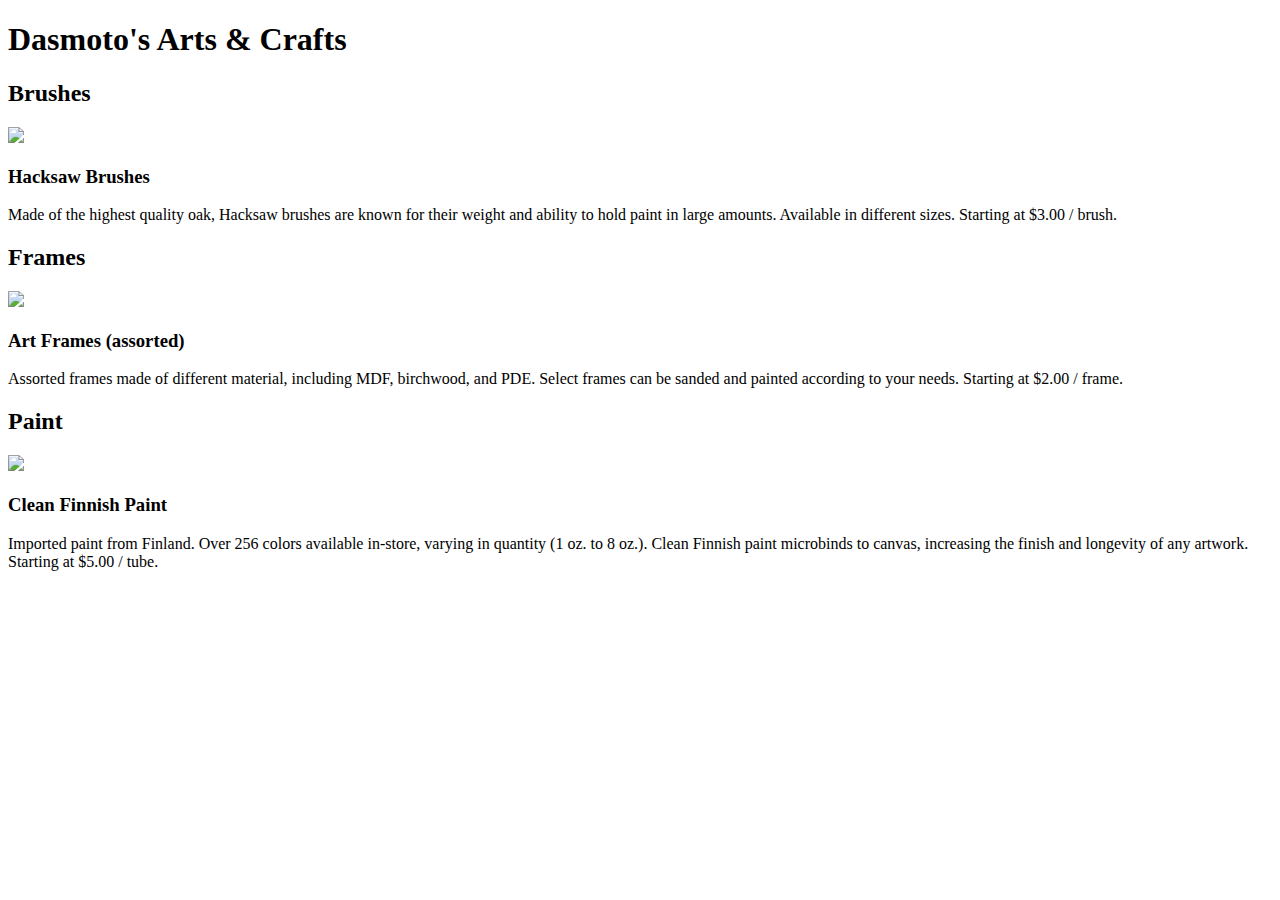
==== index.html @ 5f82016e "Add files via upload" ====
<!DOCTYPE html>
<html>
<head>
  <title>Dasmoto's Arts & Crafts</title>
  <link href="./resources/css/style.css" type="text/css" rel="stylesheet">
</head>
<body>

  <h1>Dasmoto's Arts & Crafts</h1>

  <!-- Brushes Section -->

  <div class="item">
    <h2 id="brush">Brushes</h2>
    <img src="https://s3.amazonaws.com/codecademy-content/courses/freelance-1/unit-2/hacksaw.jpeg"/>
    <h3>Hacksaw Brushes</h3>
    <p>Made of the highest quality oak, Hacksaw brushes are known for their weight and ability to hold paint in large amounts. Available in different sizes. <span class="price">Starting at $3.00 / brush.</span></p>
  </div>

  <!-- Frames Section -->

  <div class="item">
    <h2 id="frame">Frames</h2>
    <img src="https://s3.amazonaws.com/codecademy-content/courses/freelance-1/unit-2/frames.jpeg"/>
    <h3>Art Frames (assorted)</h3>
    <p>Assorted frames made of different material, including MDF, birchwood, and PDE. Select frames can be sanded and painted according to your needs. <span class="price">Starting at $2.00 / frame.</span></p>
  </div>

  <!-- Paint Section -->

  <div class="item">
    <h2 id="paint">Paint</h2>
    <img src="https://s3.amazonaws.com/codecademy-content/courses/freelance-1/unit-2/finnish.jpeg"/>
    <h3>Clean Finnish Paint</h3>
    <p>Imported paint from Finland. Over 256 colors available in-store, varying in quantity (1 oz. to 8 oz.). Clean Finnish paint microbinds to canvas, increasing the finish and longevity of any artwork. <span class="price">Starting at $5.00 / tube.</span>
  </div>

</body>
</html>
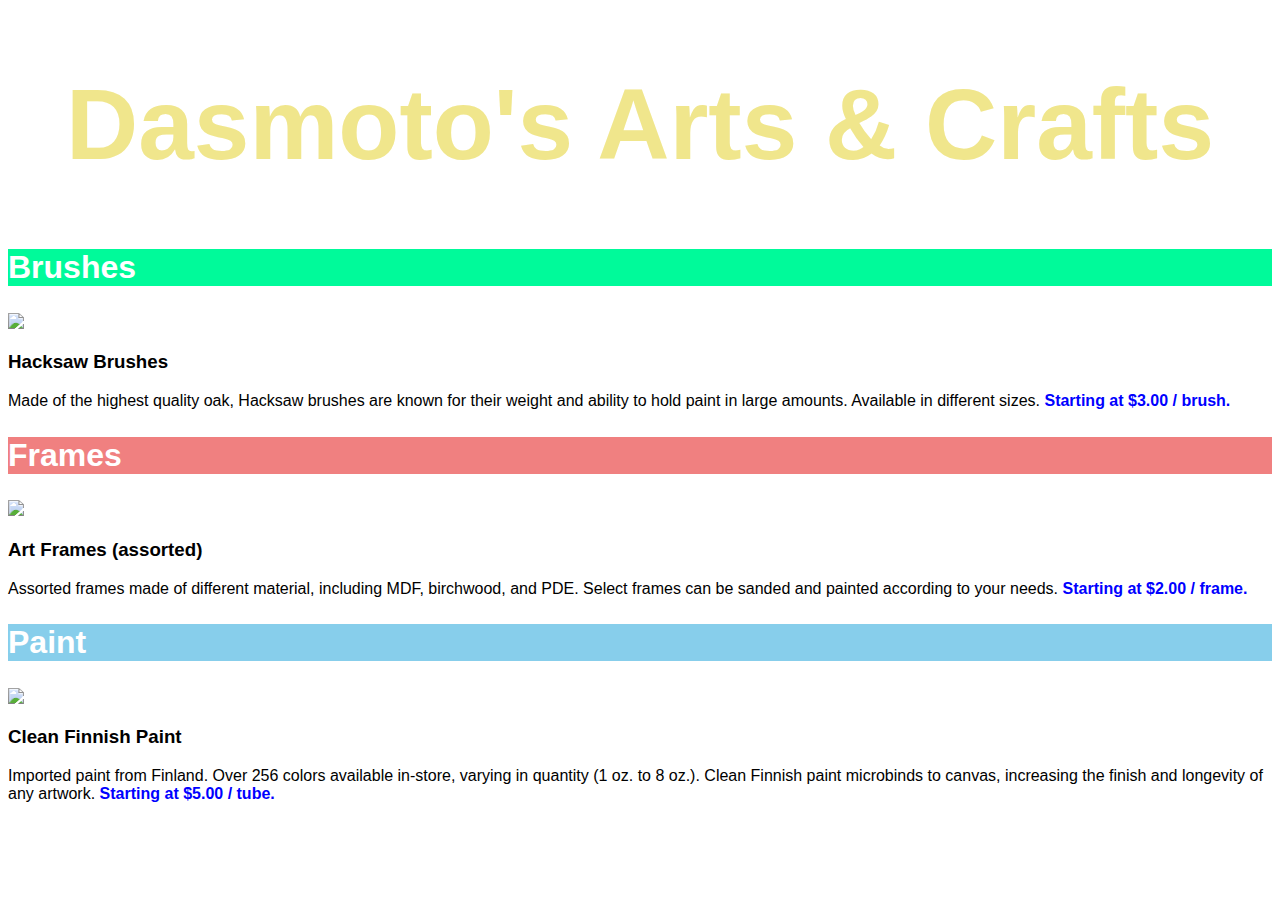
==== commit 79b1ec84: "Update index.html" ====
--- a/index.html
+++ b/index.html
@@ -2,7 +2,7 @@
 <html>
 <head>
   <title>Dasmoto's Arts & Crafts</title>
-  <link href="./resources/css/style.css" type="text/css" rel="stylesheet">
+  <link href="style.css" type="text/css" rel="stylesheet">
 </head>
 <body>
 
@@ -36,4 +36,4 @@
   </div>
 
 </body>
-</html>+</html>
--- a/style.css
+++ b/style.css
@@ -0,0 +1,36 @@
+h1, 
+h2, 
+h3, 
+p {
+  font-family: "Helvetica", sans-serif;
+}
+
+h1 {
+  background-image: url("https://s3.amazonaws.com/codecademy-content/courses/freelance-1/unit-2/pattern.jpeg");
+  text-align: center;
+  font-size: 100px;
+  color: khaki;
+}
+
+.item h2 {
+  font-size: 32px;
+  font-weight: bold;
+  color: white;
+}
+
+.price {
+  font-weight: bold;
+  color: blue;
+}
+
+#brush {
+  background-color: mediumspringgreen;
+}
+
+#frame {
+  background-color: lightcoral;
+}
+
+#paint {
+  background-color: skyblue;
+}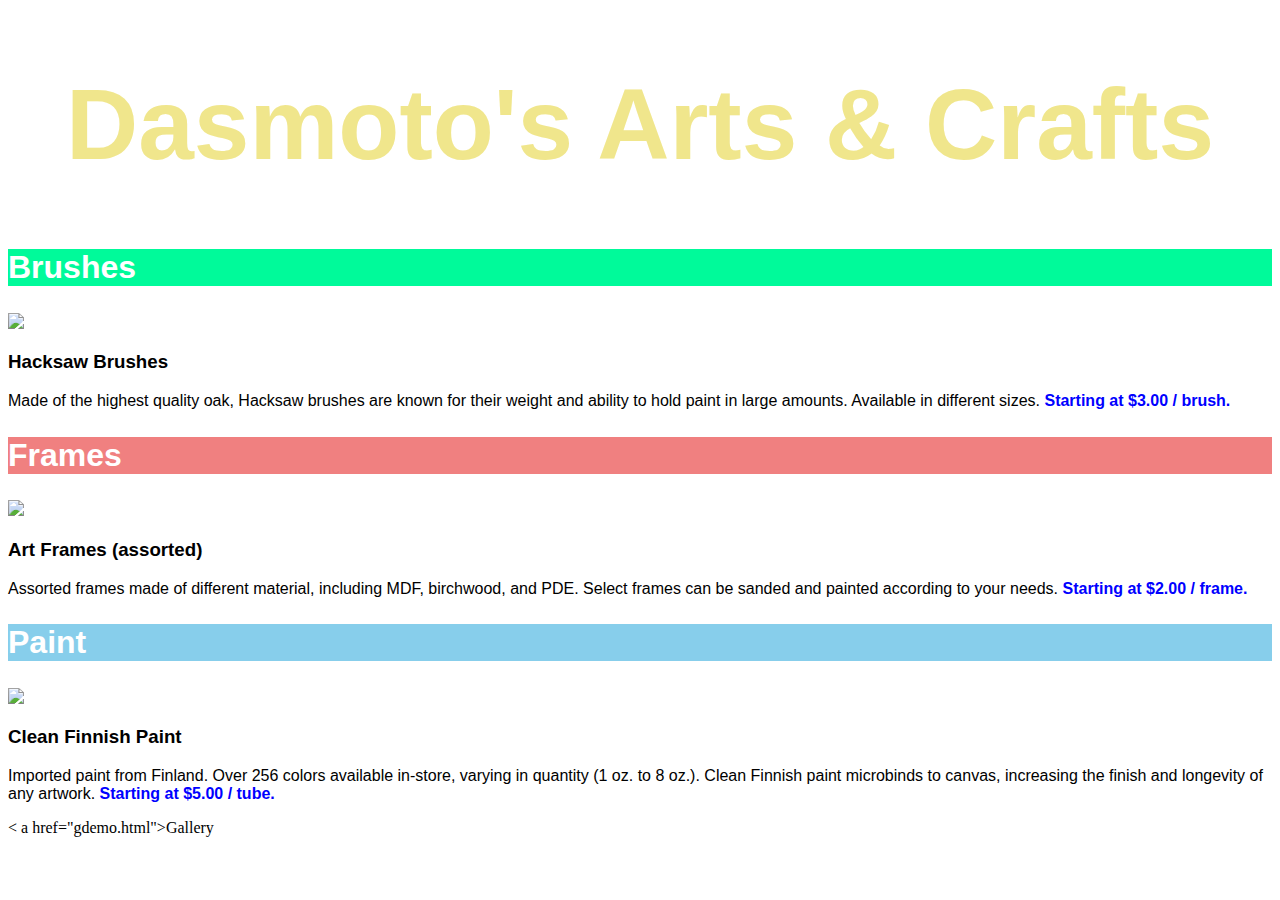
==== commit 1a17c791: "Update index.html" ====
--- a/index.html
+++ b/index.html
@@ -34,6 +34,6 @@
     <h3>Clean Finnish Paint</h3>
     <p>Imported paint from Finland. Over 256 colors available in-store, varying in quantity (1 oz. to 8 oz.). Clean Finnish paint microbinds to canvas, increasing the finish and longevity of any artwork. <span class="price">Starting at $5.00 / tube.</span>
   </div>
-
+< a href="gdemo.html">Gallery</a>
 </body>
 </html>
